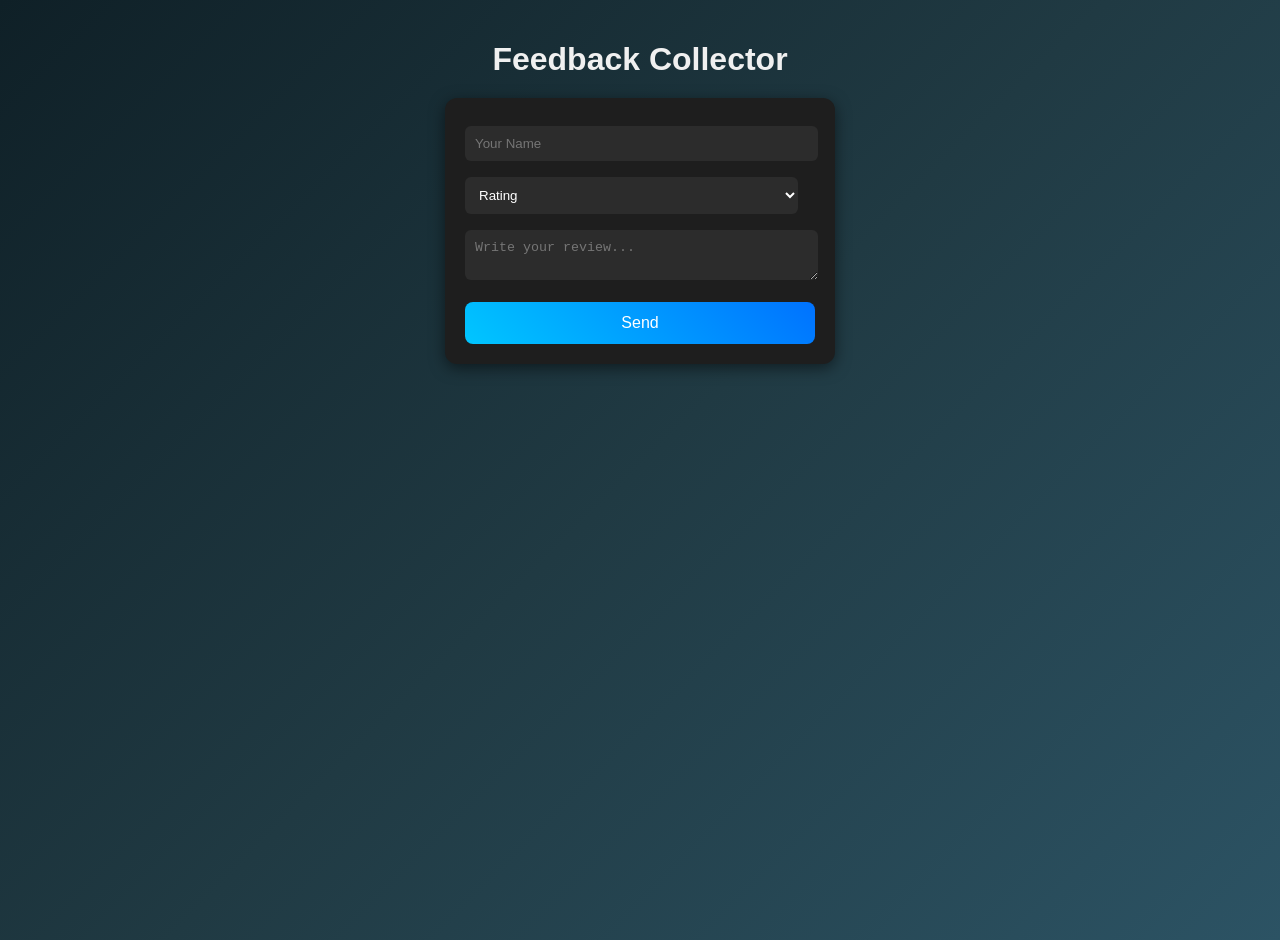
==== test.html @ 2cfacb9f "Add files via upload" ====
<!DOCTYPE html>
<html lang="en">
<head>
  <meta charset="UTF-8">
  <meta name="viewport" content="width=device-width, initial-scale=1.0">
  <title>Feedback App</title>
  <style>
body {
  font-family: Arial, sans-serif;
  background: linear-gradient(135deg, #0f2027, #203a43, #2c5364);
  color: #f0f0f0;
  margin: 0;
  padding: 20px;
  display: flex;
  flex-direction: column;
  align-items: center;
  min-height: 100vh;
}

    
    h1 {
      margin-bottom: 20px;
    }

form {
  background: #1e1e1e;
  padding: 20px;
  border-radius: 12px;
  box-shadow: 0 4px 15px rgba(0,0,0,0.5);
  width: 350px;
}

#reviews {
  max-width: 600px;
  width: 100%;
}

    input, textarea, select {
      width: 95%;
      margin: 8px 0;
      padding: 10px;
      border: none;
      border-radius: 6px;
      background: #2c2c2c;
      color: white;
    }

    #submitBtn {
      width: 100%;
      padding: 12px;
      margin-top: 10px;
      border: none;
      border-radius: 8px;
      background: linear-gradient(45deg, #00c6ff, #0072ff);
      color: white;
      font-size: 16px;
      cursor: pointer;
      transition: all 0.3s ease;
      position: relative;
      overflow: hidden;
    }

    #submitBtn.loading {
      background: linear-gradient(45deg, #ff9966, #ff5e62);
      cursor: wait;
    }

    #submitBtn.sent {
      background: linear-gradient(45deg, #56ab2f, #a8e063);
      cursor: default;
    }

    .review-card {
      background: #1c1c1c;
      margin: 10px 0;
      padding: 15px;
      border-radius: 10px;
      box-shadow: 0 2px 8px rgba(0,0,0,0.4);
    }

    .review-card strong {
      font-size: 18px;
      color: #00c6ff;
    }

    .review-card small {
      display: block;
      margin-bottom: 8px;
      color: #aaa;
    }
  </style>
</head>
<body>
<h1>Feedback Collector</h1>

<div class="container">
  <form id="reviewForm">
    <input type="text" id="name" placeholder="Your Name" required>
    <select id="rating" required>
      <option value="" disabled selected>Rating</option>
      <option value="1">⭐</option>
      <option value="2">⭐⭐</option>
      <option value="3">⭐⭐⭐</option>
      <option value="4">⭐⭐⭐⭐</option>
      <option value="5">⭐⭐⭐⭐⭐</option>
    </select>
    <textarea id="review" placeholder="Write your review..." required></textarea>
    <button id="submitBtn" type="submit">Send</button>
  </form>

  <div id="reviews">
    <!-- Review cards will be injected here -->
  </div>
</div>
  <script>
    const API_URL = "https://script.google.com/macros/s/AKfycbzTCkwhZeep4h5jA7035ZtPZGW1vLc8zo0vt4qsF6QxCZ-t5SNbo-yGcGj0wzjPyfIOtA/exec"; // Replace with your deployed Apps Script URL

    async function loadReviews() {
      const res = await fetch(API_URL);
      const reviews = await res.json();
      document.getElementById("reviews").innerHTML = reviews.map(r => `
        <div class="review-card">
          <strong>${r.name}</strong> ⭐ ${"★".repeat(r.rating)}<br>
          <small>${new Date(r.date).toLocaleDateString()}</small>
          <p>${r.review}</p>
        </div>
      `).join("");
    }

    document.getElementById("reviewForm").addEventListener("submit", async (e) => {
      e.preventDefault();
      const btn = document.getElementById("submitBtn");
      btn.textContent = "Sending...";
      btn.classList.add("loading");
      btn.disabled = true;

      const data = {
        name: document.getElementById("name").value,
        rating: document.getElementById("rating").value,
        review: document.getElementById("review").value
      };

      await fetch(API_URL, {
        method: "POST",
        body: JSON.stringify(data)
      });

      btn.textContent = "Sent!";
      btn.classList.remove("loading");
      btn.classList.add("sent");

      setTimeout(() => {
        btn.textContent = "Send";
        btn.classList.remove("sent");
        btn.disabled = false;
      }, 2000);

      e.target.reset();
      loadReviews();
    });

    loadReviews();
  </script>
</body>
</html>
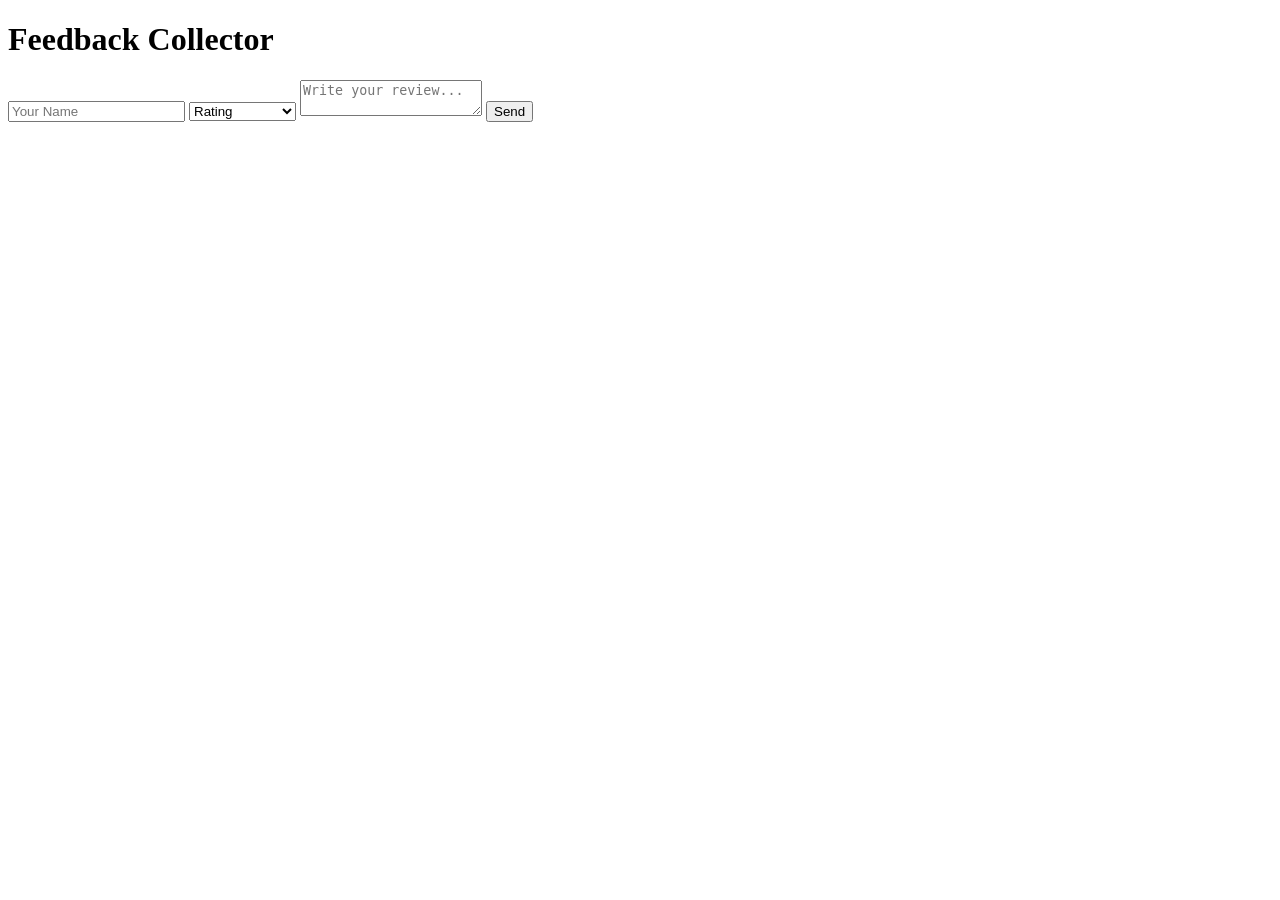
==== commit aaaaca2b: "Update test.html" ====
--- a/test.html
+++ b/test.html
@@ -4,91 +4,7 @@
   <meta charset="UTF-8">
   <meta name="viewport" content="width=device-width, initial-scale=1.0">
   <title>Feedback App</title>
-  <style>
-body {
-  font-family: Arial, sans-serif;
-  background: linear-gradient(135deg, #0f2027, #203a43, #2c5364);
-  color: #f0f0f0;
-  margin: 0;
-  padding: 20px;
-  display: flex;
-  flex-direction: column;
-  align-items: center;
-  min-height: 100vh;
-}
 
-    
-    h1 {
-      margin-bottom: 20px;
-    }
-
-form {
-  background: #1e1e1e;
-  padding: 20px;
-  border-radius: 12px;
-  box-shadow: 0 4px 15px rgba(0,0,0,0.5);
-  width: 350px;
-}
-
-#reviews {
-  max-width: 600px;
-  width: 100%;
-}
-
-    input, textarea, select {
-      width: 95%;
-      margin: 8px 0;
-      padding: 10px;
-      border: none;
-      border-radius: 6px;
-      background: #2c2c2c;
-      color: white;
-    }
-
-    #submitBtn {
-      width: 100%;
-      padding: 12px;
-      margin-top: 10px;
-      border: none;
-      border-radius: 8px;
-      background: linear-gradient(45deg, #00c6ff, #0072ff);
-      color: white;
-      font-size: 16px;
-      cursor: pointer;
-      transition: all 0.3s ease;
-      position: relative;
-      overflow: hidden;
-    }
-
-    #submitBtn.loading {
-      background: linear-gradient(45deg, #ff9966, #ff5e62);
-      cursor: wait;
-    }
-
-    #submitBtn.sent {
-      background: linear-gradient(45deg, #56ab2f, #a8e063);
-      cursor: default;
-    }
-
-    .review-card {
-      background: #1c1c1c;
-      margin: 10px 0;
-      padding: 15px;
-      border-radius: 10px;
-      box-shadow: 0 2px 8px rgba(0,0,0,0.4);
-    }
-
-    .review-card strong {
-      font-size: 18px;
-      color: #00c6ff;
-    }
-
-    .review-card small {
-      display: block;
-      margin-bottom: 8px;
-      color: #aaa;
-    }
-  </style>
 </head>
 <body>
 <h1>Feedback Collector</h1>
@@ -163,3 +79,4 @@
   </script>
 </body>
 </html>
+
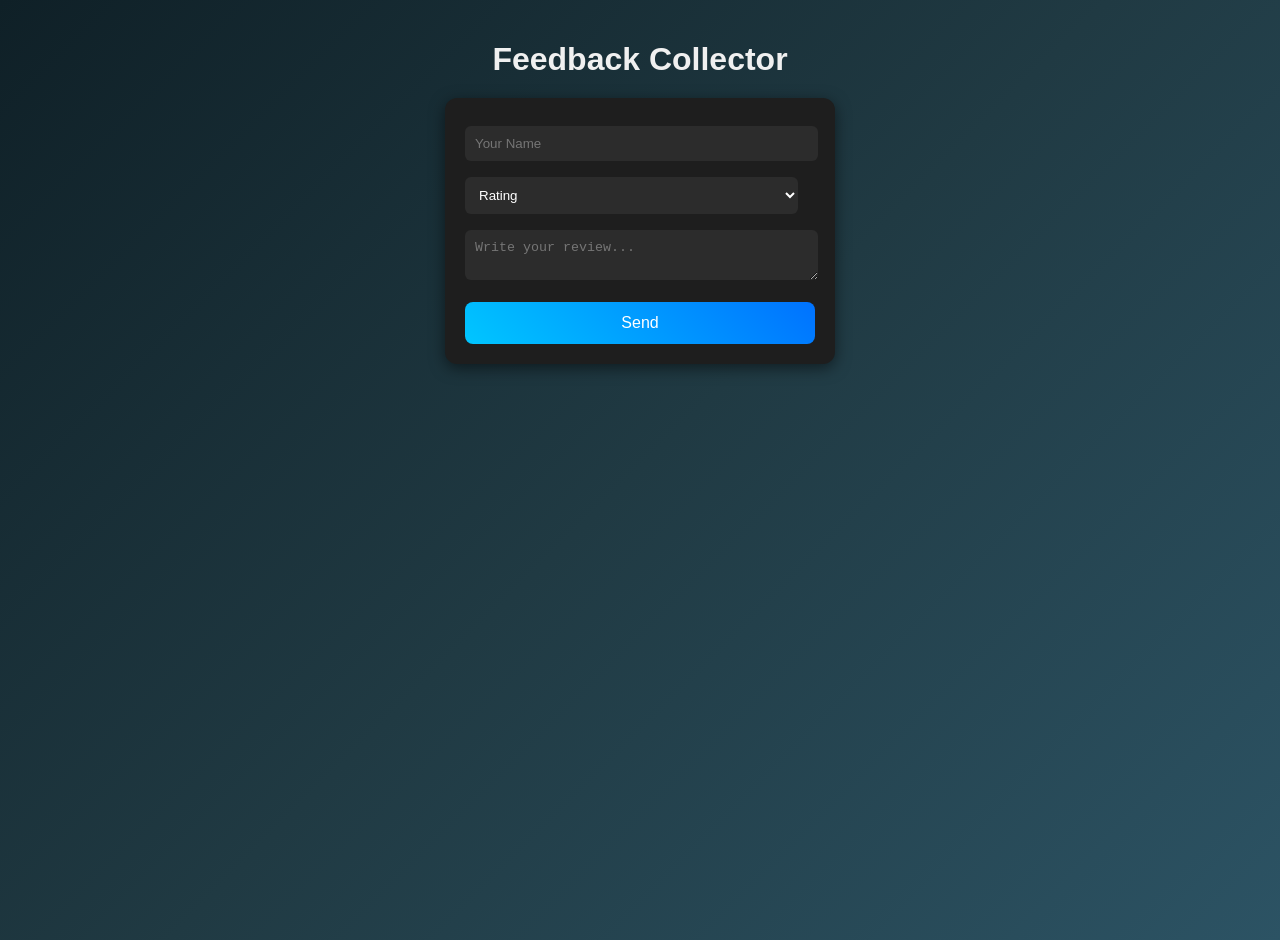
==== commit ee808ed7: "Update index.html" ====
--- a/test.html
+++ b/test.html
@@ -4,7 +4,7 @@
   <meta charset="UTF-8">
   <meta name="viewport" content="width=device-width, initial-scale=1.0">
   <title>Feedback App</title>
-
+  <link rel="stylesheet" type="text/css" href="style.css">
 </head>
 <body>
 <h1>Feedback Collector</h1>
@@ -80,3 +80,4 @@
 </body>
 </html>
 
+
--- a/style.css
+++ b/style.css
@@ -0,0 +1,83 @@
+body {
+  font-family: Arial, sans-serif;
+  background: linear-gradient(135deg, #0f2027, #203a43, #2c5364);
+  color: #f0f0f0;
+  margin: 0;
+  padding: 20px;
+  display: flex;
+  flex-direction: column;
+  align-items: center;
+  min-height: 100vh;
+}
+
+    
+    h1 {
+      margin-bottom: 20px;
+    }
+
+form {
+  background: #1e1e1e;
+  padding: 20px;
+  border-radius: 12px;
+  box-shadow: 0 4px 15px rgba(0,0,0,0.5);
+  width: 350px;
+}
+
+#reviews {
+  max-width: 600px;
+  width: 100%;
+}
+
+    input, textarea, select {
+      width: 95%;
+      margin: 8px 0;
+      padding: 10px;
+      border: none;
+      border-radius: 6px;
+      background: #2c2c2c;
+      color: white;
+    }
+
+    #submitBtn {
+      width: 100%;
+      padding: 12px;
+      margin-top: 10px;
+      border: none;
+      border-radius: 8px;
+      background: linear-gradient(45deg, #00c6ff, #0072ff);
+      color: white;
+      font-size: 16px;
+      cursor: pointer;
+      transition: all 0.3s ease;
+      position: relative;
+      overflow: hidden;
+    }
+
+    #submitBtn.loading {
+      background: linear-gradient(45deg, #ff9966, #ff5e62);
+      cursor: wait;
+    }
+
+    #submitBtn.sent {
+      background: linear-gradient(45deg, #56ab2f, #a8e063);
+      cursor: default;
+    }
+
+    .review-card {
+      background: #1c1c1c;
+      margin: 10px 0;
+      padding: 15px;
+      border-radius: 10px;
+      box-shadow: 0 2px 8px rgba(0,0,0,0.4);
+    }
+
+    .review-card strong {
+      font-size: 18px;
+      color: #00c6ff;
+    }
+
+    .review-card small {
+      display: block;
+      margin-bottom: 8px;
+      color: #aaa;
+    }
